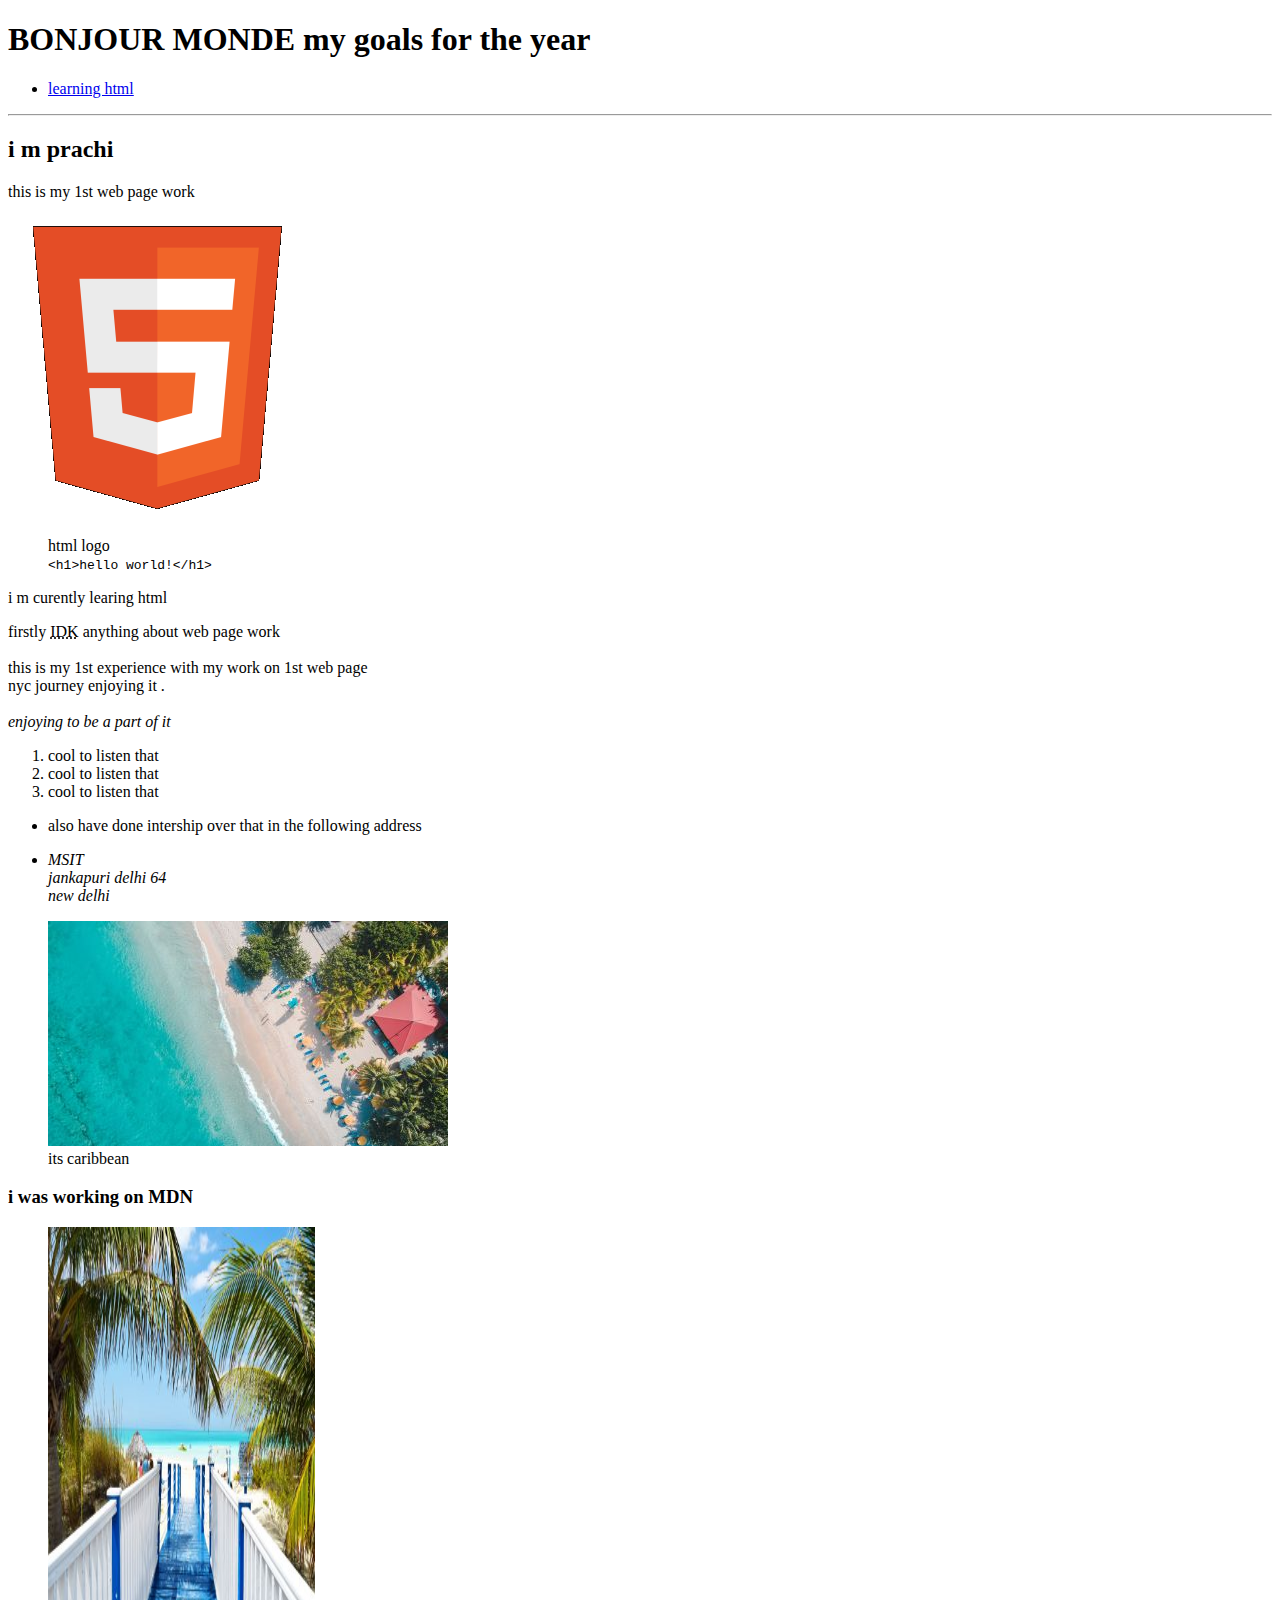
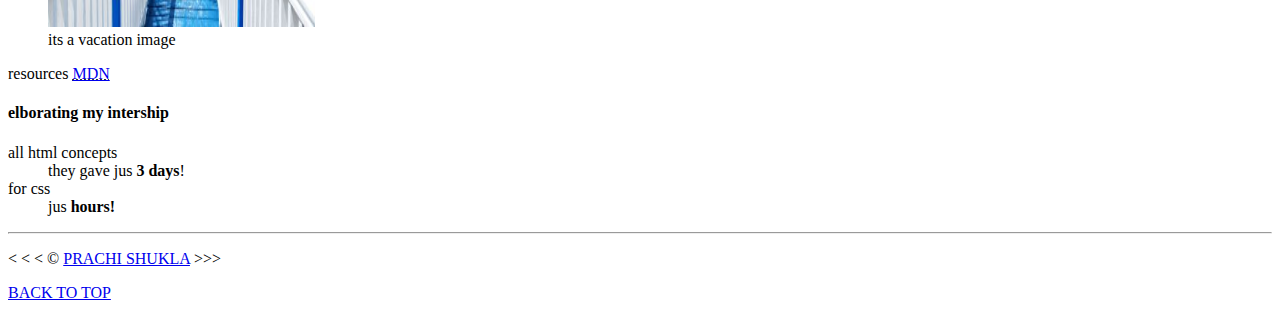
==== code-1/index.html @ 7b708711 "html" ====
<!DOCTYPE html>
<html lang="en">
    <head>
        <meta charset="UTF-8">
        <meta name="author" content="prachi shukla">
        <meta name = "description " content = "this page contains my work  on 1st  web page ">
        <title>
            1st web page
        </title>
        <link rel = "icon" href = "html5.png" type = "image/x-icon">
    </head>
    <body>
        <!--comment -->
        <header>
        <h1>BONJOUR MONDE my goals for the year</h1>
        <nav>
            <ul>
                <li>
                    <a href="#html">learning html</a>
                  
                </li>
              
            </ul>
        </nav>
     
        </header>
        <hr>
        <main>
        <article id="html">
        <h2>i m prachi </h2>
        <p> this is my 1st web page work</p>
    <section>
        <img src="img/html_logo_300x300.png" alt="HTML5 Logo" width="300" height="300">
        <figure>
        <figcaption>html logo</figcaption>
    
            <code>&lt;h1&gt;hello world!&lt;/h1&gt;</code>
        
        </figure>
    </section>
        <p> i m curently learing html<br>
        <p> firstly <abbr title="I Don't Know">IDK</abbr> anything about web page work
            <br>
            <br> this is my 1st experience with my work on 1st web page
            <br> nyc journey enjoying it .
            <br>
            <br><em>enjoying to be a part of it </em>
            <br>
            
            <ol>
          <li>cool to listen that</li>
          <li>cool to listen that</li>
          <li>cool to listen that</li>
           </ol>


           <ul>
          <li><p> also have done intership over that in the following address<br></p></li> 
         
          
          <li>  <address>MSIT<br>
            jankapuri delhi 64<br>
            new delhi <br>
        </address> </li>
           </ul>
           <figure>
           <img src="img/caribbean(1).jpg" alt="caribbean beach" title="its caribbean" width="400" height="225">
          
           <figcaption>its caribbean </figcaption>
         </figure>

           <h3>
            i was working on MDN  </h3>
            <figure>
            <img src="img/vacation(1).jpg" alt="it is vacation" height="400" width="267">
            <figcaption>its a vacation image</figcaption>
            </figure>
            <p> resources <abbr title="Mozilla Developer Network"> <a href="https://developer.mozilla.org/">MDN</a>  </abbr> 
         

           <h4>elborating my intership</h4>
           <dl>
            <dt>all html concepts</dt>
            <dd>they gave jus <strong>3 days</strong>!</dd>

            <dt>for css</dt>
            <dd>jus <strong>hours!</strong></dd>
           </dl>
        </article>
        </main>

    <hr>
    <footer>
       <p> &lt; &lt; &lt; &copy; <a href="about.html"> PRACHI SHUKLA</a>  &gt;&gt;&gt;</p>
        <p> <a href="#">BACK TO TOP</a></p>
    </footer>
    </body>
</html>
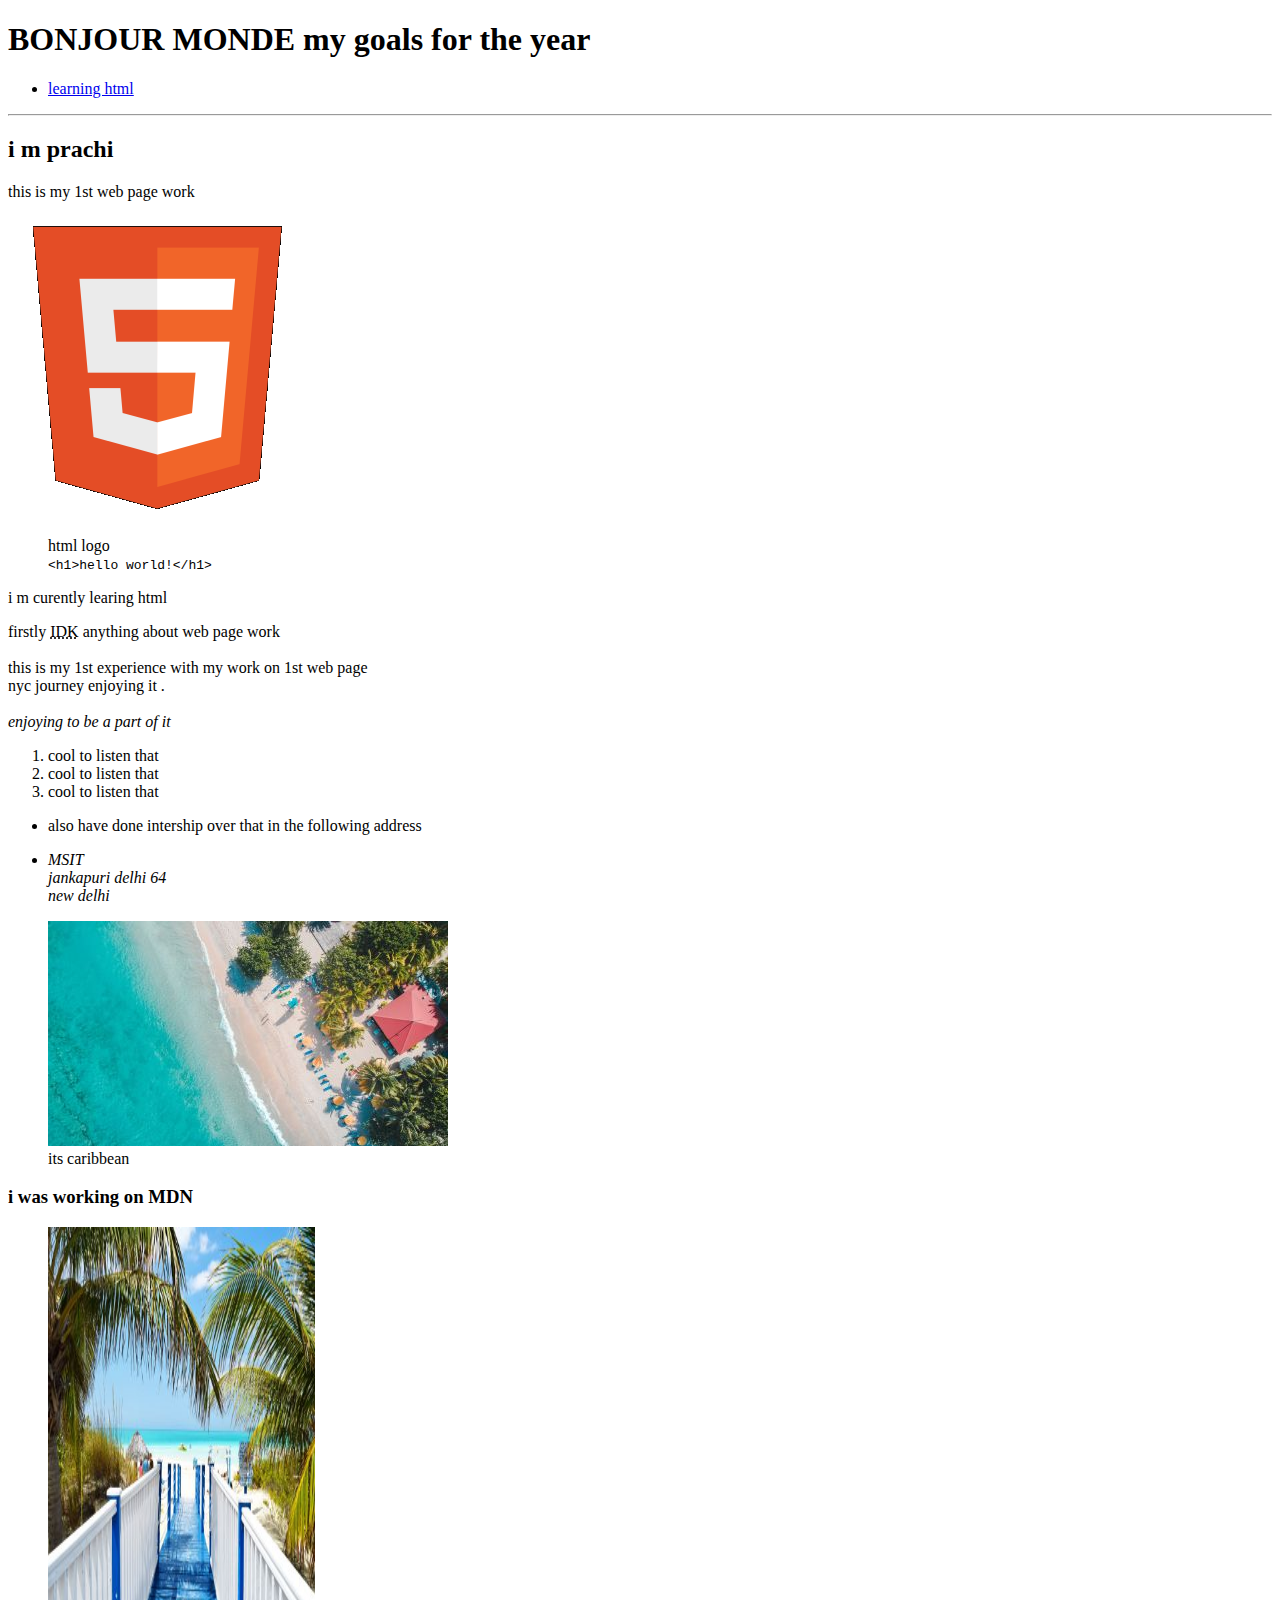
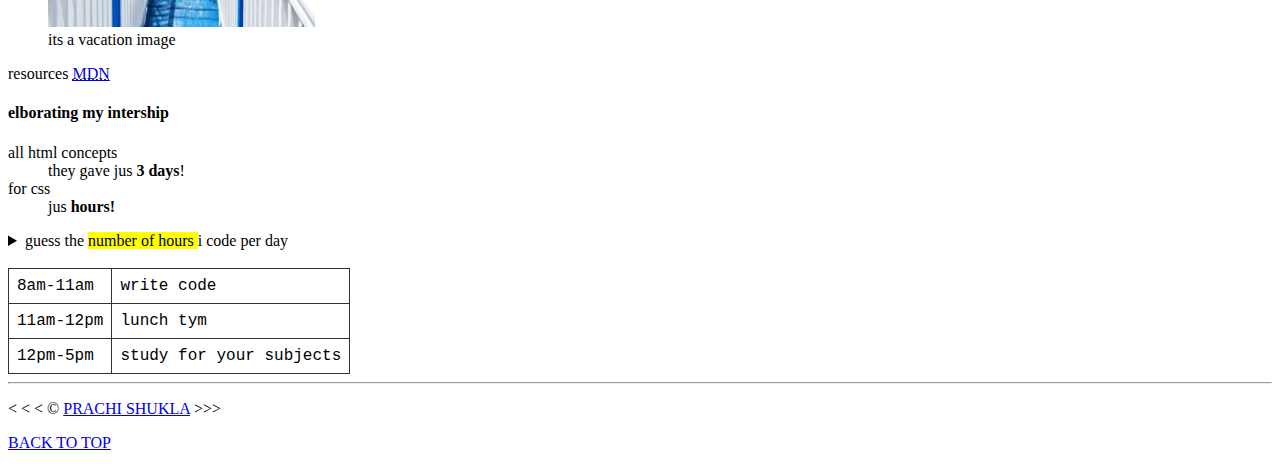
==== commit 43a73378: "htmlcodes" ====
--- a/code-1/index.html
+++ b/code-1/index.html
@@ -8,6 +8,7 @@
             1st web page
         </title>
         <link rel = "icon" href = "html5.png" type = "image/x-icon">
+        <link rel="stylesheet" href="main.css" type="text/css">
     </head>
     <body>
         <!--comment -->
@@ -29,7 +30,7 @@
         <article id="html">
         <h2>i m prachi </h2>
         <p> this is my 1st web page work</p>
-    <section>
+    <div>
         <img src="img/html_logo_300x300.png" alt="HTML5 Logo" width="300" height="300">
         <figure>
         <figcaption>html logo</figcaption>
@@ -37,7 +38,7 @@
             <code>&lt;h1&gt;hello world!&lt;/h1&gt;</code>
         
         </figure>
-    </section>
+    </div>
         <p> i m curently learing html<br>
         <p> firstly <abbr title="I Don't Know">IDK</abbr> anything about web page work
             <br>
@@ -86,6 +87,34 @@
             <dt>for css</dt>
             <dd>jus <strong>hours!</strong></dd>
            </dl>
+           <aside>
+            <details>
+                <summary> guess the <mark> number of hours </mark>i code per day </summary>
+                <p>i effectively work for 4 to 5 hours</p>
+            </details>
+           </aside>
+           <br>
+           <table>
+            <tr>
+                <td>
+                    <time datetime="08:00">8am</time>-<time datetime="11:00">11am</time>
+                </td>
+                <td>write code</td>
+            </tr>
+            <tr>
+                <td>
+                    <time datetime="11:00">11am</time>-<time datetime="12:00">12pm</time>
+                </td>
+                <td>lunch tym</td>
+            </tr>
+            <tr>
+                <td>
+                    <time datetime="12:00">12pm</time>-<time datetime="17:00">5pm</time>
+                </td>
+                <td>study for your subjects </td>
+            </tr>
+            
+           </table>
         </article>
         </main>
 
--- a/code-1/main.css
+++ b/code-1/main.css
@@ -0,0 +1,26 @@
+/* html {
+    font-size: 22px;
+}
+
+body {
+    background-color: #333;
+    color: whitesmoke;
+}
+
+a {
+    color: aliceblue;
+}
+
+a:visited {
+    color: lightgray;
+} */
+
+a:hover, a:active {
+    color: #333;
+}
+table,tr,th,td,caption{
+     border: 1px solid #333;
+     font-family: 'Courier New', Courier, monospace;
+     border-collapse: collapse;
+     padding: 0.5rem;
+}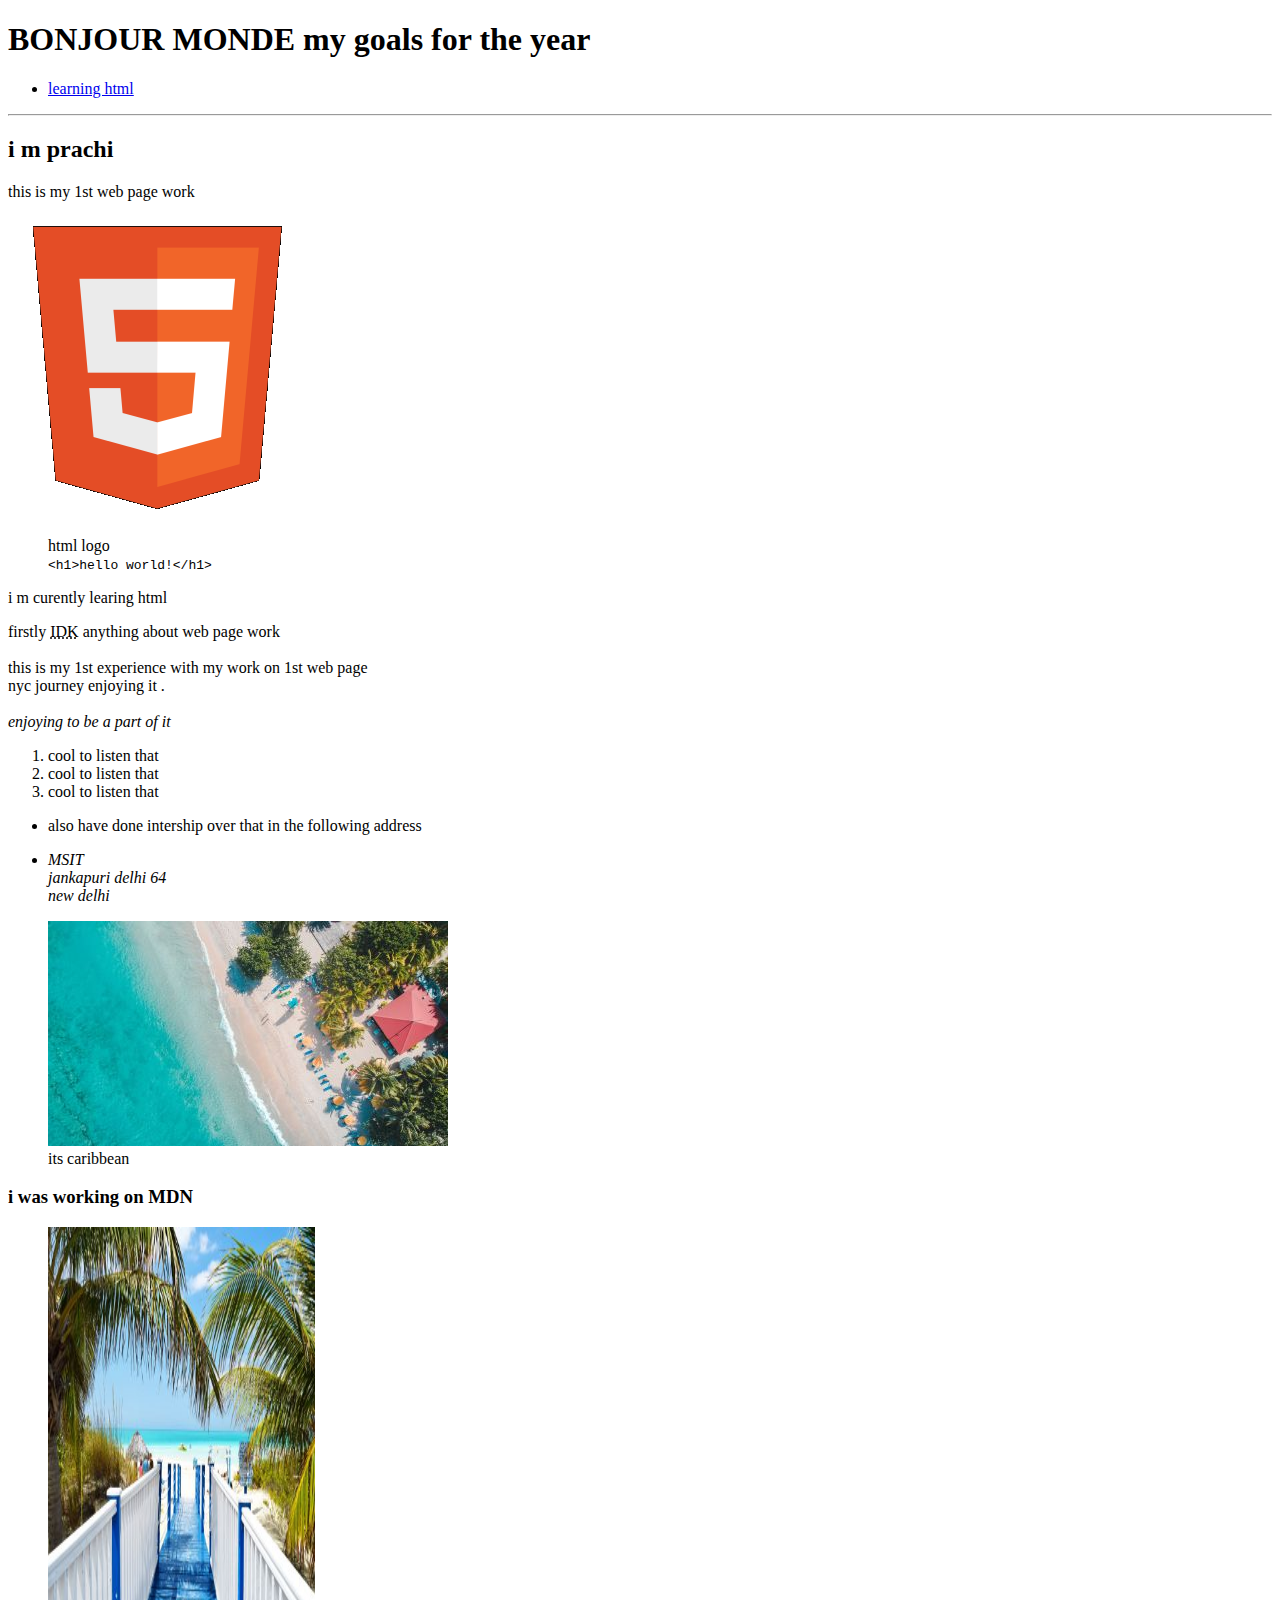
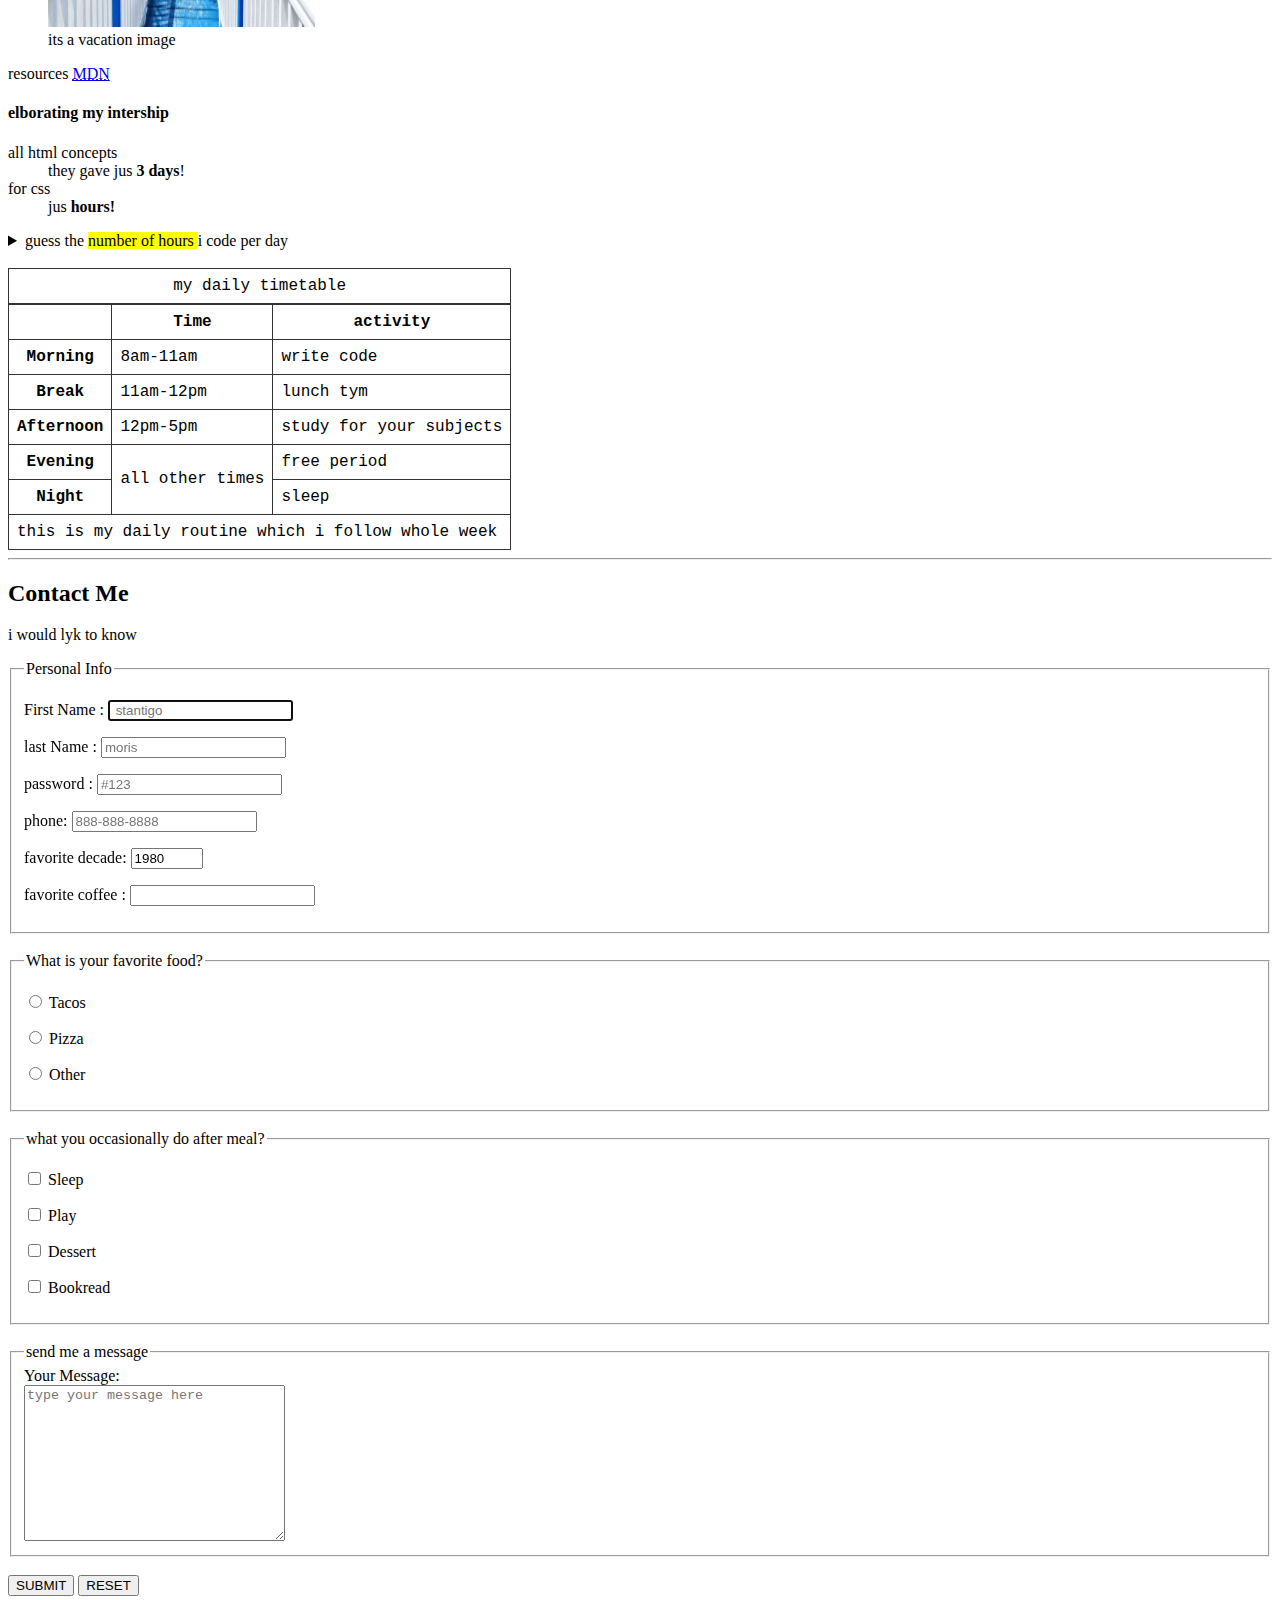
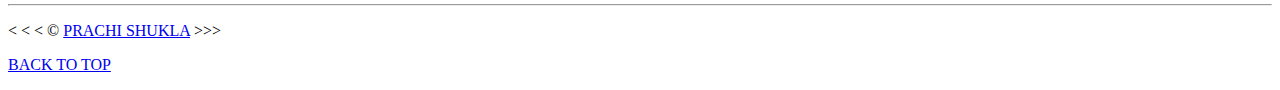
==== commit 7292bd00: "htmlcodes" ====
--- a/code-1/index.html
+++ b/code-1/index.html
@@ -95,27 +95,165 @@
            </aside>
            <br>
            <table>
-            <tr>
+            <caption>my daily timetable</caption>
+         <thead>
+            <tr>
+                <th>&nbsp;</th>
+                <th>Time</th>
+                <th>activity</th>
+            </tr>
+        </thead>
+        <tbody>
+            <tr>
+               <th>Morning</th> 
                 <td>
                     <time datetime="08:00">8am</time>-<time datetime="11:00">11am</time>
                 </td>
                 <td>write code</td>
             </tr>
             <tr>
+                <th>Break</th>
                 <td>
                     <time datetime="11:00">11am</time>-<time datetime="12:00">12pm</time>
                 </td>
                 <td>lunch tym</td>
             </tr>
             <tr>
+                <th>Afternoon</th>
                 <td>
                     <time datetime="12:00">12pm</time>-<time datetime="17:00">5pm</time>
                 </td>
                 <td>study for your subjects </td>
             </tr>
             
+            <tr>
+                <th>Evening</th>
+                <td rowspan="2">all other times</td>
+                <td colspan="2">free period</td>
+            </tr>
+            <tr>
+                <th>Night</th>
+                <td>sleep</td>
+            </tr>
+        </tbody>  
+        <tfoot>
+            <tr>
+                <td colspan="3">this is my daily routine which i follow whole week</td>
+            </tr>
+        </tfoot>
            </table>
         </article>
+
+        <hr>
+        <article id="contact"></article>
+        <h2>Contact Me</h2>
+        <p>i would lyk to know</p>
+        <form action="https:httpbin.org/get" method="get">
+            <fieldset>
+                <legend>Personal Info</legend>
+        <p>
+            <label for="firstName">First Name :</label>
+            <input type="text" name="firstName" id="firstName" placeholder=" stantigo" autocomplete="on" required autofocus>
+        </p>
+        <p>
+            <label for="lastName">last Name :</label>
+            <input type="text" name="lastName" id="lastName" placeholder="moris" autocomplete="on" required>
+        </p>
+        <p>
+            <label for="passWord">password :</label>
+            <input type="password" name ="passWord" id="passWord" placeholder="#123" required>
+        </p>
+        <p>
+            <label for="phone">phone:</label>
+            <input type="tel" name ="phone" id="phone" placeholder="888-888-8888" pattern="[0-9]{3}-[0-9]{3}-[0-9]{4}" required>
+        </p>
+        <p>
+            <label for="decade"> favorite decade:</label>
+            <input type="number" name ="phone" id="decade" min="1950" max="2023" step="10" value="1980">
+        </p>
+        <!-- <p>
+            <label for="coffee">favorite coffee :</label>
+            <select name="coffee" id="coffee" multiple size="5">
+             <optgroup label="Coffees">
+                <option value="regular coffee">Regular coffee</option>
+                <option value="iced coffee">Iced Coffee</option>
+            </optgroup>
+            <optgroup label="Espresso Drinks ">
+                <option value="latte" selected>Latte</option>
+                <option value="cappuccino">Cappuccino</option>
+                <option value="cortado">Cortado</option>
+                <option value="americano">Americano</option>
+            </optgroup>   
+                <option value="other">Other</option>
+            </select>
+        </p> -->
+        <p>
+            <label for="coffee">favorite coffee :</label>
+            <input type="text" name="coffee" id="coffee" list="coffee-list">
+            <datalist id="coffee-list">
+                <option value="coffee">
+                <option value="latte">
+                <option value="Espresso">
+                <option value="cortado">
+                <option value="americano">
+                <option value="other">
+
+            </datalist>
+        </p>
+    </fieldset>
+    <br>
+    <fieldset>
+        <legend>What is your favorite food?</legend>
+        <p>
+           <input type="radio" name="food" id="tacos" value="tacos"> 
+           <label for="tacos">Tacos</label>
+        </p>
+        <p>
+           <input type="radio" name="food" id="pizza" value="pizza"> 
+           <label for="pizza">Pizza</label>
+        </p>
+        <p>
+           <input type="radio" name="food" id="other" value="other"> 
+           <label for="other">Other</label>
+        </p>
+    </fieldset>
+    <br>
+    <fieldset>
+        <legend>
+           what you occasionally do after meal?
+        </legend>
+        <p>
+            <input type="checkbox" name="rest" id="sleep" value="sleep">
+            <label for="sleep">Sleep</label>
+        </p>
+        <p>
+            <input type="checkbox" name="work" id="play" value="play">
+            <label for="play">Play</label>
+        </p>
+        <p>
+            <input type="checkbox" name="eatmore" id="dessert" value="dessert">
+            <label for="dessert">Dessert</label>
+        </p>
+        <p>
+            <input type="checkbox" name="read" id="bookread" value="bookread">
+            <label for="bookread">Bookread</label>
+        </p>
+    </fieldset>
+    <br>
+    <fieldset>
+        <legend>
+           send  me a message  
+        </legend>
+        <label for="message">Your Message:</label>
+        <br>
+        <textarea name="message" id="message" cols="30" rows="10" placeholder="type your message here"></textarea>
+    </fieldset>
+    <br>
+    <!-- <input type="submit" value=""> -->
+    <button type="submit">SUBMIT</button>
+    <button type="reset">RESET</button>
+        </form>
+    
         </main>
 
     <hr>
